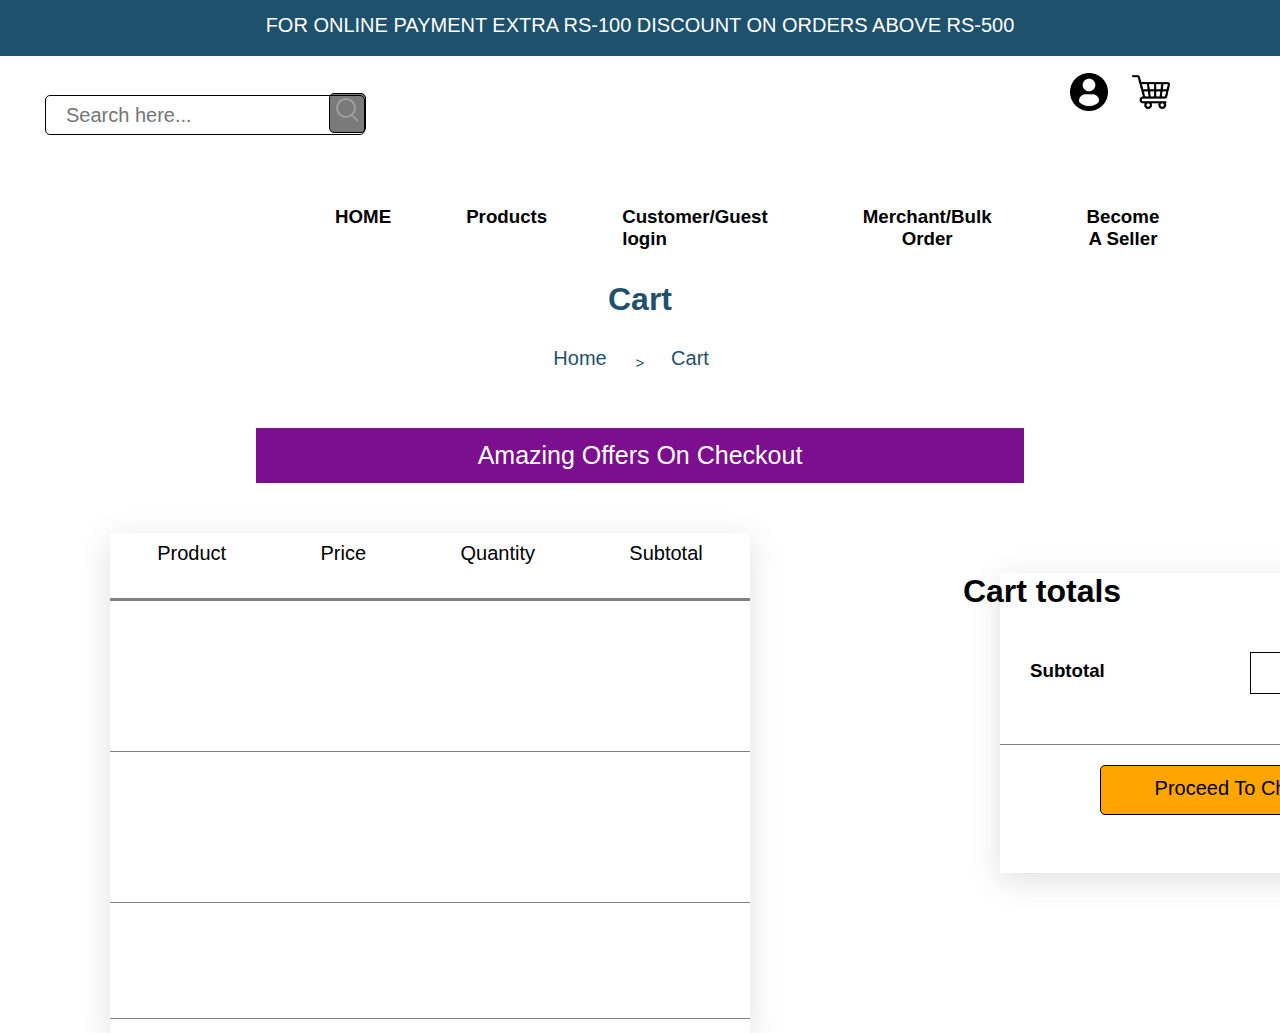
==== cart.html @ 8e677efd "Merge pull request #2 from Anmolkumar1996/navbar_created" ====
<!DOCTYPE html>
<html lang="en">
<head>
    <meta charset="UTF-8">
    <meta http-equiv="X-UA-Compatible" content="IE=edge">
    <meta name="viewport" content="width=device-width, initial-scale=1.0">
    <title>Document</title>
    <link rel="stylesheet" href="cart.css">
</head>
<body>
    <div id="header"></div>
    <div id="product_div"></div>


    <!-- ------------------------------------ -->
   
        <h1>Cart</h1>
        <p id="home">Home</p>
        <p id="greater_logo">></p>
        <p id="cart_logo">Cart</p>

        <div id="amazing_offer">
            <p>Amazing Offers On Checkout</p>
        </div>

        <div id="left_product_div">
        <div id="left2">
            <p>Product</p>
            <p>Price</p>
            <p>Quantity</p>
            <p>Subtotal</p>
        </div>   
           
           <div id="line"></div>
           <div id="line2"></div>
           <div id="line3"></div>
           <div id="line4">
           
           </div>
           
        </div>
        <div id="right_product_div">
            <h1>Cart totals</h1>

            <h3 id="subtotal">Subtotal</h3>
            <div id="price_div"></div>
            <div id="line1"></div>
            <button id="proceed_button">Proceed To Checkout</button>
        </div>


    
</body>
</html>
<script src="./cart.js" type="module"></script>
---- cart.css ----
*{
    border: 0px;
    margin: 0px;
    font-family: 'Segoe UI', Tahoma, Geneva, Verdana, sans-serif;
}
#top_header{
    width: 100%;
    height: 45px;
    position: static;
   
    background-color: #1E516C;
    padding: 5px 0px 6px;

}
#rupee{
    height: 20px;
    color: white;
    
   
}
p{
    color: white;
    font-family: Arial, Helvetica, sans-serif;
    font-weight: 300px;
    line-height: 2em;
    margin: auto;
    text-align: center;
    font-size: 20px;
}
#search{
    
  width: 25%;
    border: 1px solid black;
    margin-top: 50px;
    margin-left: 45px;
    height: 40px;
    border-radius: 2px;
    font-size: 20px;
    padding-left: 20px;
    border-radius: 5px;
}
button{
    margin-left: -40px;
    height: 40px;
   padding-bottom: 5px;
   border: 1px solid black;
   background-color: rgba(0, 0, 0, 0.521);
   border-radius: 5px;
   cursor: pointer;
}
#uboric_logo{
    width: 16%;
    margin-left: 40%;
    margin-top: -4%;
   

}

#user_logo_cart_logo{
    width: 200px;
    height: 100px;
    
    margin-left: 82%;
    margin-top: -100px;
    
}
#user_logo_cart_logo  img{
    width: 19%;
    margin-top: 20px;
    cursor: pointer;
    margin-left: 20px;
}

#user_logo_cart_logo>#cart_logo{
   
    cursor: pointer;
  
}
#categories_div{
    height: 75px;
    width: 65%;
    margin-top: 150px;
    margin-left: 285px;
    display: flex;
    gap:25px;
    
}
#categories_div>h3{
    text-align: center;
    /* margin: auto; */
    cursor: pointer;
    margin-left: 70px;
}
h3:hover{
    color: teal;
   
}
#product_link{
    text-decoration: none;
    color: black;
 
    margin-left: 25px;
    margin-left: 50px;
}
h1{
    text-align: center;
    color: #1E516C;
    font-family: 'Gill Sans', 'Gill Sans MT', Calibri, 'Trebuchet MS', sans-serif;
   
}
#home{
    color: black;
    margin-left: -120px;
    margin-top: 20px;
    color: #1E516C;
    cursor: pointer;
    
}
#greater_logo{
    color: black;
    margin-top: -30px;
    
    font-size: 15px;
    color: #1E516C;

}
#cart_logo{
    color: black;
    margin-left: 100px;
    color: #1E516C;
    cursor: pointer;
    margin-top: -40px;
}
#amazing_offer{
    width: 60%;
    height: 55px;
   
    margin: auto;
    margin-top: 50px;
    background-color: rgb(123, 15, 142);

}
#amazing_offer>p{
    padding:2px 0px;
    font-size: 25px;
    font-family: 'Segoe UI', Tahoma, Geneva, Verdana, sans-serif;
   
}
#left_product_div{
    width: 50%;
    height: 500px;
    box-shadow: rgba(100, 100, 111, 0.2) 0px 7px 29px 0px;
    margin-left: 110px;
    margin-top: 50px;
    /* display: flex; */
    
    
}
#left_product_div>p{
    color: black;
    margin-top: 40px;
    
}
#right_product_div{
    width: 30%;
    height: 300px;
    box-shadow: rgba(100, 100, 111, 0.2) 0px 7px 29px 0px;
    margin-left: 1000px;
    margin-top: -500px;

}
#right_product_div>h1{
    color: black;
    margin-left: -300px;
    margin-top: 40px;
}

#left2{
    height: auto;
    width: auto;
 
    display: flex;
}
#left2>p{
    color: black;
}
#line{
    height:3px;
    width: 100%;
    background-color: grey;
    margin-top: 25px;
   
}
#line2{
    height:1px;
    width: 100%;
    background-color: grey;
    margin-top: 150px;
}
#line3{
    height:1px;
    width: 100%;
    background-color: grey;
    margin-top: 150px;
}
#line4{
    height:1px;
    width: 100%;
    background-color: grey;
    margin-top: 115px;
}
#subtotal{
    margin-top: 50px;
    margin-left: 30px;
}
#price_div{
    width: 30%;
    height: 40px;
    border: 1px solid black;
    margin-left: 250px;
    margin-top: -30px;

}
#line1{
    height:1px;
    width: 100%;
    background-color: grey;
    margin-top: 50px;
}
#proceed_button{
    margin-left: 100px;
    margin-top: 20px;
    width: 300px;
    height: 50px;
    background-color: orange;
    font-size: 20px;
}
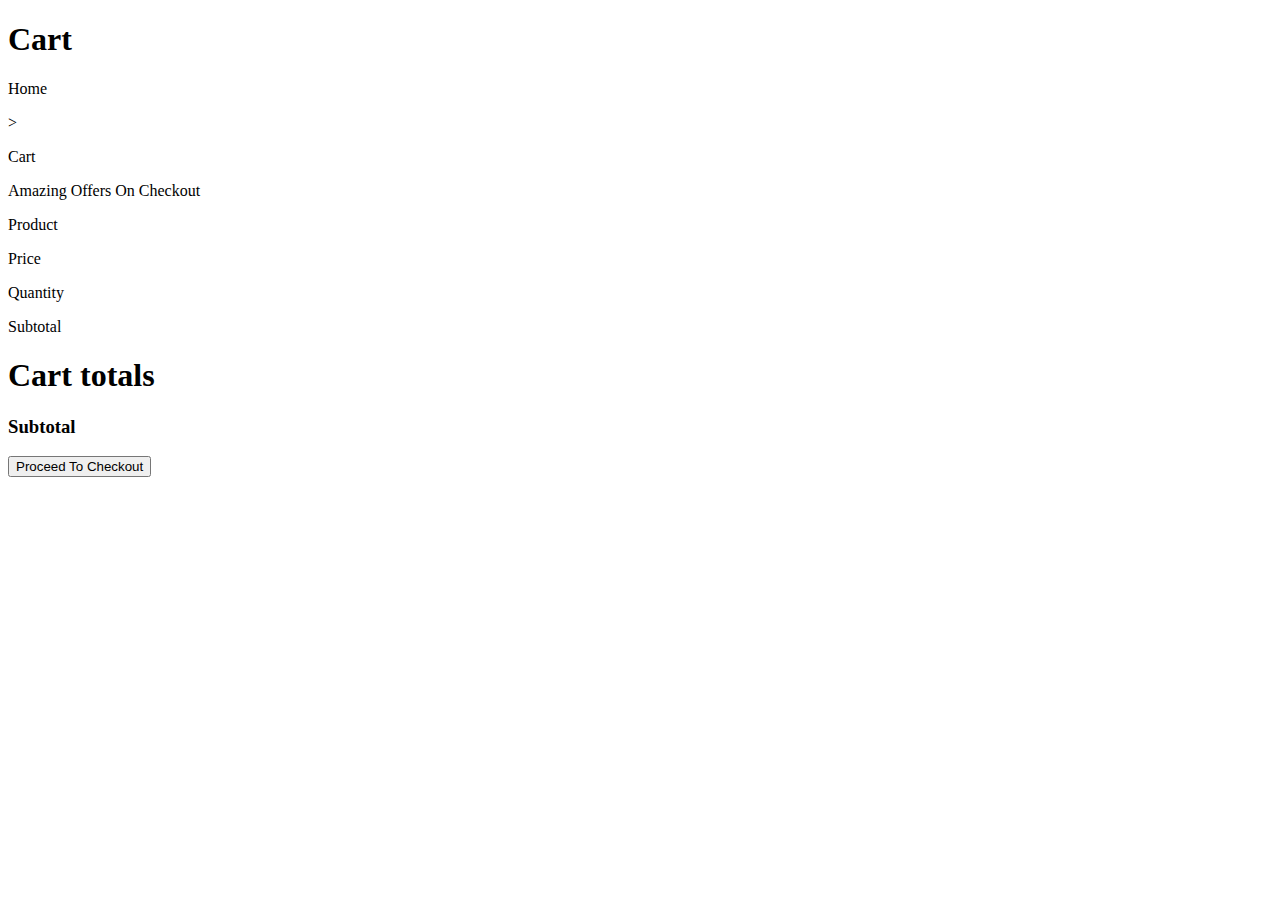
==== commit 3d339364: "test for change" ====
--- a/cart.html
+++ b/cart.html
@@ -1,55 +1,56 @@
 <!DOCTYPE html>
 <html lang="en">
+
 <head>
     <meta charset="UTF-8">
     <meta http-equiv="X-UA-Compatible" content="IE=edge">
     <meta name="viewport" content="width=device-width, initial-scale=1.0">
-    <title>Document</title>
-    <link rel="stylesheet" href="cart.css">
+    <title>Cart Page</title>
+    <link rel="shortcut icon" href="https://i.im.ge/2022/06/14/rvnfcm.png" type="image/x-icon">
+    <link rel="stylesheet" href="styles/cart.css">
 </head>
+
 <body>
     <div id="header"></div>
     <div id="product_div"></div>
 
 
     <!-- ------------------------------------ -->
-   
-        <h1>Cart</h1>
-        <p id="home">Home</p>
-        <p id="greater_logo">></p>
-        <p id="cart_logo">Cart</p>
 
-        <div id="amazing_offer">
-            <p>Amazing Offers On Checkout</p>
-        </div>
+    <h1>Cart</h1>
+    <p id="home">Home</p>
+    <p id="greater_logo">></p>
+    <p id="cart_logo">Cart</p>
 
-        <div id="left_product_div">
+    <div id="amazing_offer">
+        <p>Amazing Offers On Checkout</p>
+    </div>
+
+    <div id="left_product_div">
         <div id="left2">
             <p>Product</p>
             <p>Price</p>
             <p>Quantity</p>
             <p>Subtotal</p>
-        </div>   
-           
-           <div id="line"></div>
-           <div id="line2"></div>
-           <div id="line3"></div>
-           <div id="line4">
-           
-           </div>
-           
         </div>
-        <div id="right_product_div">
-            <h1>Cart totals</h1>
+        <div id="line"></div>
+        <div id="data_appender"></div>
 
-            <h3 id="subtotal">Subtotal</h3>
-            <div id="price_div"></div>
-            <div id="line1"></div>
-            <button id="proceed_button">Proceed To Checkout</button>
-        </div>
+    </div>
+
+    </div>
+    <div id="right_product_div">
+        <h1>Cart totals</h1>
+
+        <h3 id="subtotal">Subtotal</h3>
+        <div id="price_div"></div>
+        <div id="line1"></div>
+        <button id="proceed_button">Proceed To Checkout</button>
+    </div>
 
 
-    
+
 </body>
+
 </html>
-<script src="./cart.js" type="module"></script>+<script src="scripts/cart.js" type="module"></script>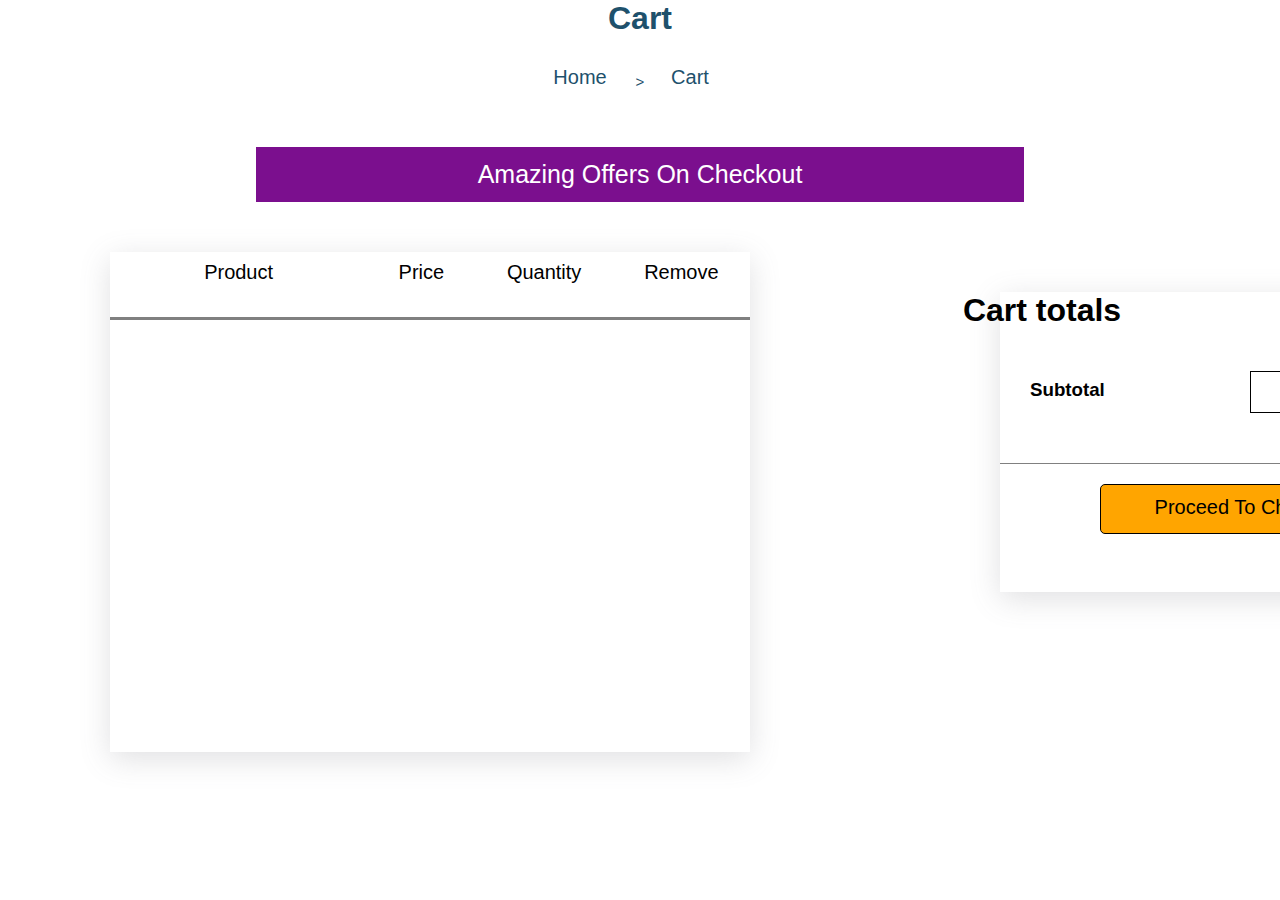
==== commit 8adb6391: "cart data appended but not completely functional" ====
--- a/cart.html
+++ b/cart.html
@@ -16,22 +16,24 @@
 
 
     <!-- ------------------------------------ -->
+    <div id="cart_box">
+        <h1>Cart</h1>
+        <p id="home">Home</p>
+        <p id="greater_logo">></p>
+        <p id="cart_logo">Cart</p>
 
-    <h1>Cart</h1>
-    <p id="home">Home</p>
-    <p id="greater_logo">></p>
-    <p id="cart_logo">Cart</p>
-
-    <div id="amazing_offer">
-        <p>Amazing Offers On Checkout</p>
+        <div id="amazing_offer">
+            <p>Amazing Offers On Checkout</p>
+        </div>
     </div>
-
     <div id="left_product_div">
         <div id="left2">
+            <p></p>
             <p>Product</p>
+            <p></p>
             <p>Price</p>
             <p>Quantity</p>
-            <p>Subtotal</p>
+            <p>Remove</p>
         </div>
         <div id="line"></div>
         <div id="data_appender"></div>
--- a/styles/cart.css
+++ b/styles/cart.css
@@ -0,0 +1,294 @@
+* {
+    border: 0px;
+    margin: 0px;
+    font-family: 'Segoe UI', Tahoma, Geneva, Verdana, sans-serif;
+}
+
+#top_header {
+    width: 100%;
+    height: 45px;
+    position: static;
+    background-color: rgb(30, 81, 108);
+    padding: 5px 0px 6px;
+}
+
+#rupee {
+    height: 20px;
+    color: white;
+}
+
+p {
+    color: white;
+    font-family: Arial, Helvetica, sans-serif;
+    font-weight: 300px;
+    line-height: 2em;
+    margin: auto;
+    text-align: center;
+    font-size: 20px;
+}
+
+#search {
+    width: 25%;
+    border: 1px solid black;
+    margin-top: 50px;
+    margin-left: 45px;
+    height: 40px;
+    border-radius: 2px;
+    font-size: 20px;
+    padding-left: 20px;
+    border-radius: 5px;
+}
+
+button {
+    margin-left: -40px;
+    height: 40px;
+    padding-bottom: 5px;
+    border: 1px solid black;
+    background-color: rgba(0, 0, 0, 0.521);
+    border-radius: 5px;
+    cursor: pointer;
+}
+
+#uboric_logo {
+    width: 16%;
+    margin-left: 40%;
+    margin-top: -4%;
+}
+
+#user_logo_cart_logo {
+    width: 200px;
+    height: 100px;
+    margin-left: 82%;
+    margin-top: -100px;
+}
+
+#user_logo_cart_logo img {
+    width: 19%;
+    margin-top: 20px;
+    cursor: pointer;
+    margin-left: 20px;
+}
+
+#user_logo_cart_logo>#cart_logo {
+    cursor: pointer;
+}
+
+#categories_div {
+    height: 75px;
+    width: 65%;
+    margin-top: 150px;
+    margin-left: 285px;
+    display: flex;
+    gap: 25px;
+}
+
+#categories_div>h3 {
+    text-align: center;
+    /* margin: auto; */
+    cursor: pointer;
+    margin-left: 70px;
+}
+
+#product_link {
+    text-decoration: none;
+    color: black;
+    margin-left: 25px;
+    margin-left: 50px;
+}
+
+h1 {
+    text-align: center;
+    color: #1E516C;
+    font-family: 'Gill Sans', 'Gill Sans MT', Calibri, 'Trebuchet MS', sans-serif;
+}
+
+#home {
+    color: black;
+    margin-left: -120px;
+    margin-top: 20px;
+    color: #1E516C;
+    cursor: pointer;
+}
+
+#greater_logo {
+    color: black;
+    margin-top: -30px;
+    font-size: 15px;
+    color: #1E516C;
+}
+
+#cart_logo {
+    color: black;
+    margin-left: 100px;
+    color: #1E516C;
+    cursor: pointer;
+    margin-top: -40px;
+}
+
+#amazing_offer {
+    width: 60%;
+    height: 55px;
+    margin: auto;
+    margin-top: 50px;
+    background-color: rgb(123, 15, 142);
+}
+
+#amazing_offer>p {
+    padding: 2px 0px;
+    font-size: 25px;
+    font-family: 'Segoe UI', Tahoma, Geneva, Verdana, sans-serif;
+}
+
+#left_product_div {
+    width: 50%;
+    height: 500px;
+    box-shadow: rgba(100, 100, 111, 0.2) 0px 7px 29px 0px;
+    margin-left: 110px;
+    margin-top: 50px;
+    /* display: flex; */
+}
+
+#left_product_div>p {
+    color: black;
+    margin-top: 40px;
+}
+
+#right_product_div {
+    width: 30%;
+    height: 300px;
+    box-shadow: rgba(100, 100, 111, 0.2) 0px 7px 29px 0px;
+    margin-left: 1000px;
+    margin-top: -500px;
+}
+
+#right_product_div>h1 {
+    color: black;
+    margin-left: -300px;
+    margin-top: 40px;
+}
+
+#left2 {
+    height: auto;
+    width: auto;
+    display: flex;
+}
+
+#product_div h3:hover {
+    color: rgb(15, 75, 107);
+}
+
+#left2>p {
+    color: black;
+}
+
+#line {
+    height: 3px;
+    width: 100%;
+    background-color: grey;
+    margin-top: 25px;
+}
+
+#line2 {
+    height: 1px;
+    width: 100%;
+    background-color: grey;
+    margin-top: 150px;
+}
+
+#line3 {
+    height: 1px;
+    width: 100%;
+    background-color: grey;
+    margin-top: 150px;
+}
+
+#line4 {
+    height: 1px;
+    width: 100%;
+    background-color: grey;
+    margin-top: 115px;
+}
+
+#subtotal {
+    margin-top: 50px;
+    margin-left: 30px;
+}
+
+#price_div {
+    width: 30%;
+    height: 40px;
+    border: 1px solid black;
+    margin-left: 250px;
+    margin-top: -30px;
+}
+
+#line1 {
+    height: 1px;
+    width: 100%;
+    background-color: grey;
+    margin-top: 50px;
+}
+
+#proceed_button {
+    margin-left: 100px;
+    margin-top: 20px;
+    width: 300px;
+    height: 50px;
+    background-color: orange;
+    font-size: 20px;
+}
+
+#data_appender {
+    overflow-y: scroll;
+    height: 400px;
+}
+
+#data_appender>div {
+    display: grid;
+    grid-template-columns: repeat(5, 1fr);
+    text-align: center;
+}
+
+#data_appender>div>div {
+    display: flex;
+    justify-content: center;
+    align-items: center;
+}
+
+#data_appender img {
+    width: 200px;
+    height: 200px;
+}
+
+.div4_cart {
+    gap: 10px;
+}
+
+.div4_cart>div {
+    border: 1px double black;
+    height: 35px;
+    width: 35px;
+    display: flex;
+    justify-content: center;
+    align-items: center;
+}
+
+.div4_cart>div:hover {
+    cursor: pointer;
+}
+
+.remove_btn_div input {
+    background-color: black;
+    color: white;
+    border-radius: 10px;
+    width: 70%;
+    height: 30px;
+    font-size: 14px;
+    text-align: center;
+}
+
+.remove_btn_div input:hover {
+    cursor: pointer;
+    background-color: red;
+    color: white;
+}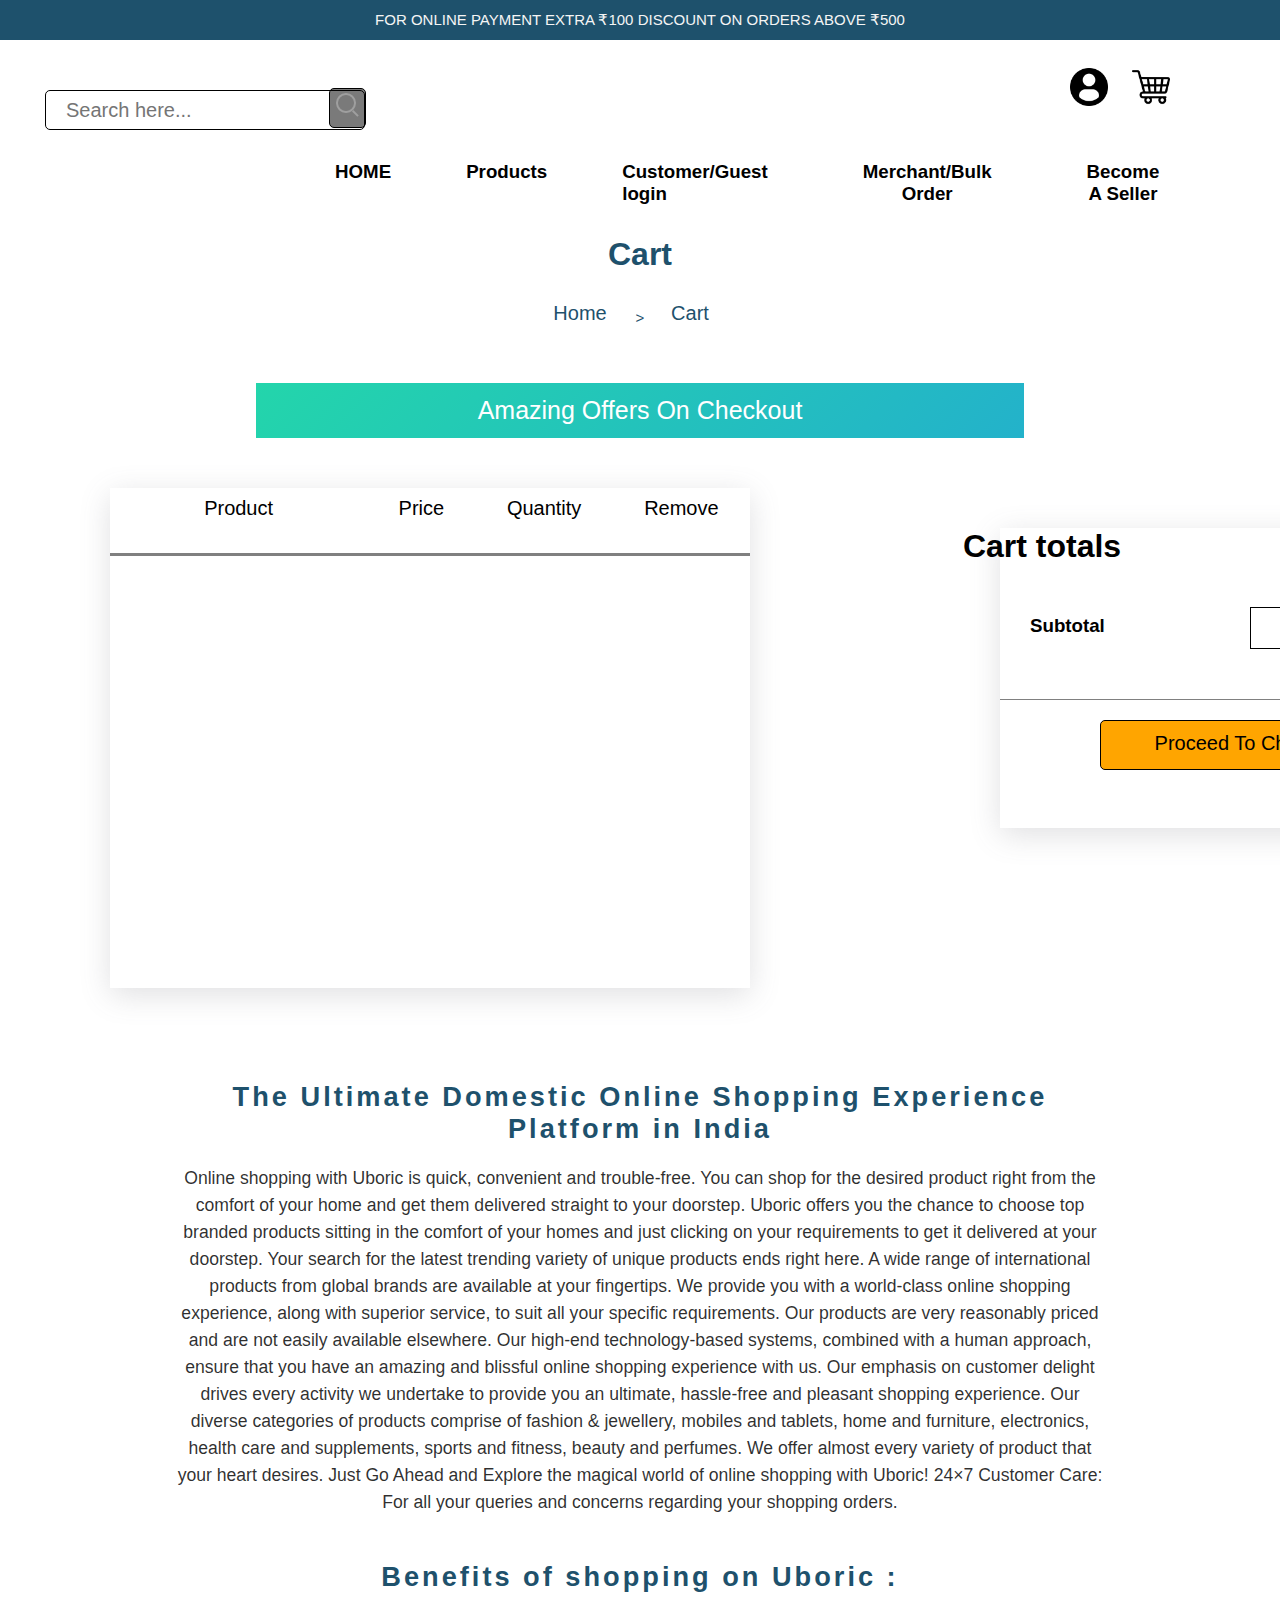
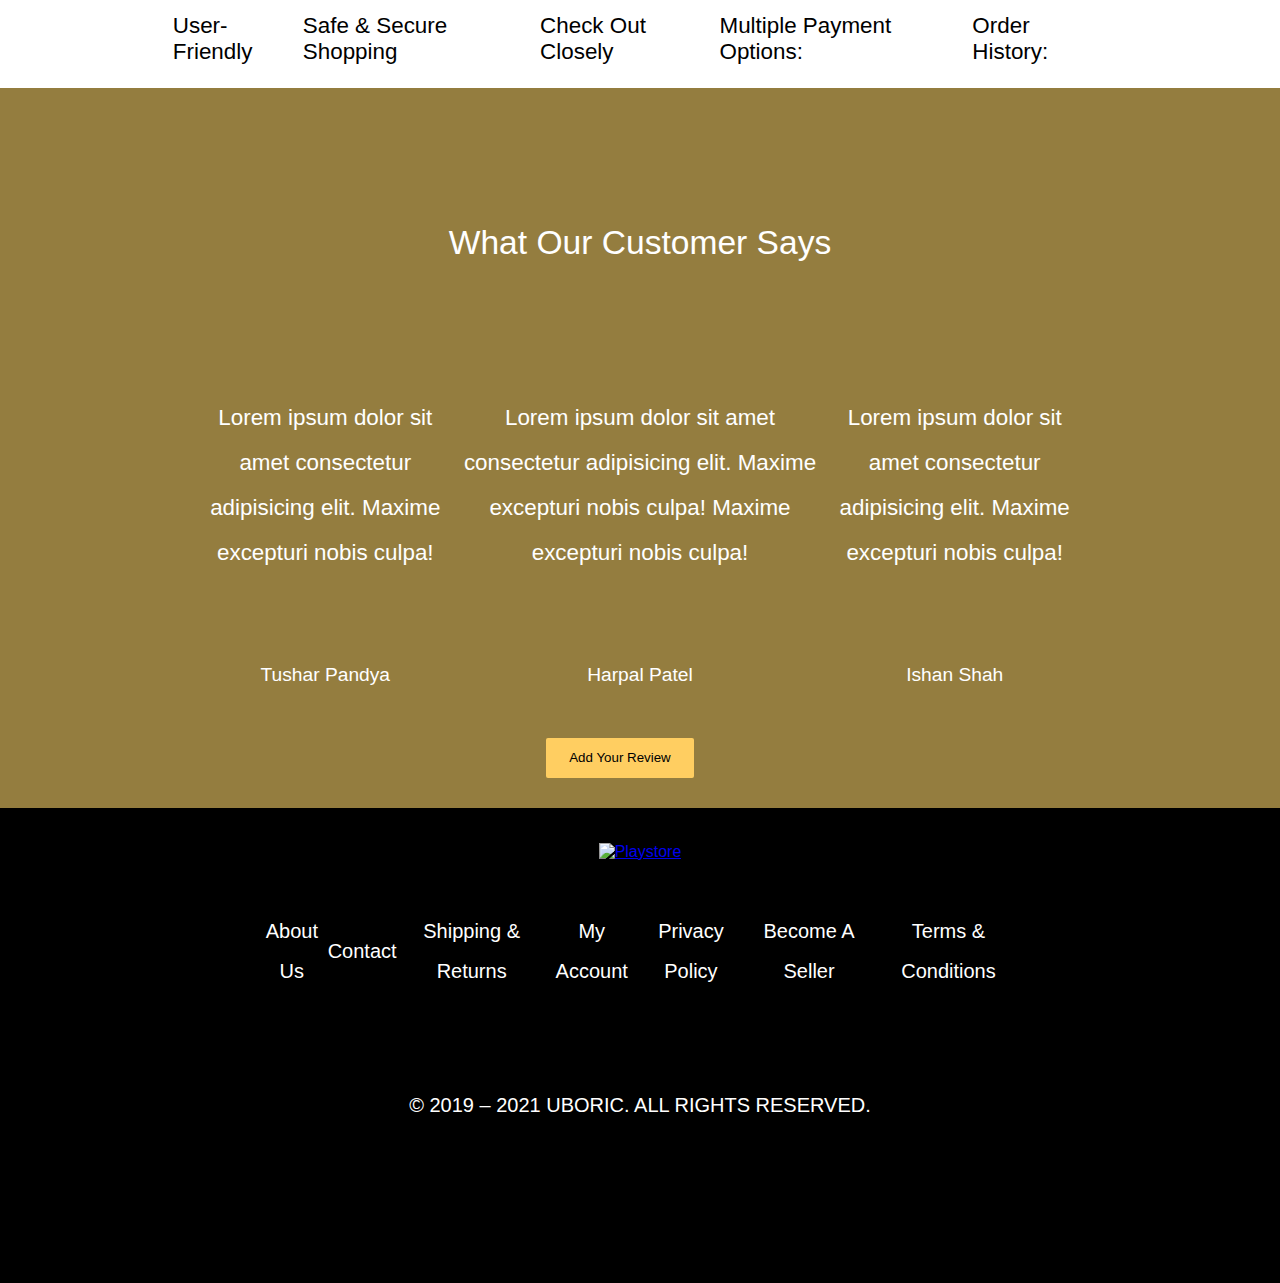
==== commit c10e4e33: "Updated repo" ====
--- a/cart.html
+++ b/cart.html
@@ -7,7 +7,10 @@
     <meta name="viewport" content="width=device-width, initial-scale=1.0">
     <title>Cart Page</title>
     <link rel="shortcut icon" href="https://i.im.ge/2022/06/14/rvnfcm.png" type="image/x-icon">
+    <script src="https://kit.fontawesome.com/2a76efaedf.js" crossorigin="anonymous"></script>
     <link rel="stylesheet" href="styles/cart.css">
+
+    <link rel="stylesheet" href="./styles/footer.css">
 </head>
 
 <body>
@@ -51,6 +54,9 @@
     </div>
 
 
+    <!-----------------Footer------------------>
+    <div id="footer"></div>
+
 
 </body>
 
--- a/styles/cart.css
+++ b/styles/cart.css
@@ -6,10 +6,19 @@
 
 #top_header {
     width: 100%;
-    height: 45px;
+    height: 40px;
     position: static;
-    background-color: rgb(30, 81, 108);
-    padding: 5px 0px 6px;
+    background-color: #1E516C;
+    display: flex;
+    justify-content: center;
+    align-items: center;
+}
+
+#top_header p {
+    color: whitesmoke;
+    font-family: Helvetica, Arial, sans-serif;
+    font-weight: 500;
+    font-size: 15px;
 }
 
 #rupee {
@@ -76,7 +85,7 @@
 #categories_div {
     height: 75px;
     width: 65%;
-    margin-top: 150px;
+    margin-top: 13px;
     margin-left: 285px;
     display: flex;
     gap: 25px;
@@ -130,7 +139,26 @@
     height: 55px;
     margin: auto;
     margin-top: 50px;
-    background-color: rgb(123, 15, 142);
+}
+
+#amazing_offer {
+    background: linear-gradient(-45deg, #ee7752, #e73c7e, #23a6d5, #23d5ab);
+    background-size: 400% 400%;
+    animation: gradient 15s ease infinite;
+}
+
+@keyframes gradient {
+    0% {
+        background-position: 0% 50%;
+    }
+
+    50% {
+        background-position: 100% 50%;
+    }
+
+    100% {
+        background-position: 0% 50%;
+    }
 }
 
 #amazing_offer>p {
@@ -291,4 +319,29 @@
     cursor: pointer;
     background-color: red;
     color: white;
+}
+
+#price_div {
+    display: flex;
+    justify-content: center;
+    align-items: center;
+}
+
+/*Changes*/
+#footer {
+    margin-top: 230px;
+}
+
+#button {
+    margin-bottom: 30px;
+    margin-top: 44px;
+}
+
+#container3 {
+    padding: 35px 0px;
+}
+
+#container3 #menu {
+    margin-top: 50px;
+    margin-bottom: -30px;
 }--- a/styles/footer.css
+++ b/styles/footer.css
@@ -0,0 +1,141 @@
+#container1 {
+    /* border: 1px solid black; */
+    height: 70vh;
+    display: flex;
+    flex-direction: column;
+    justify-content: space-between;
+}
+
+.box {
+    /* border: 1px solid black; */
+    width: 73%;
+    margin: auto;
+}
+
+.box h2 {
+    color: #1E516C;
+    font-family: 'Lucida Sans', 'Lucida Sans Regular', 'Lucida Grande', 'Lucida Sans Unicode', Geneva, Verdana, sans-serif;
+    margin-bottom: 20px;
+    font-size: 1.7rem;
+    letter-spacing: 3px;
+    text-align: center;
+}
+
+.box p {
+    font-family: 'Gill Sans', 'Gill Sans MT', Calibri, 'Trebuchet MS', sans-serif;
+    font-size: 1.1rem;
+    color: rgba(0, 0, 0, 0.818);
+    line-height: 27px;
+}
+
+.box h3 {
+    display: inline-block;
+    font-family: 'Gill Sans', 'Gill Sans MT', Calibri, 'Trebuchet MS', sans-serif;
+    font-weight: normal;
+    font-size: 1.4rem;
+}
+
+#benifits {
+    /* border: 1px solid black; */
+    display: flex;
+    justify-content: space-around;
+}
+
+
+/*Container 2*/
+
+#container2 {
+    background: url(https://media.istockphoto.com/photos/shopping-basket-full-of-variety-of-grocery-products-food-and-drink-on-picture-id1319625327?b=1&k=20&m=1319625327&s=170667a&w=0&h=FRRQT4yPOTumTJkCOmthHBcRvzoGvqw7drlSlYZhUNo=);
+    background-repeat: no-repeat;
+    background-size: cover;
+    color: white;
+    height: 80vh;
+}
+
+#container2-box {
+    background-color: #755808c6;
+    height: 100%;
+    display: flex;
+    flex-direction: column;
+    justify-content: space-around;
+    align-items: center;
+}
+
+#container2 #headline {
+    font-family: 'Lucida Sans', 'Lucida Sans Regular', 'Lucida Grande', 'Lucida Sans Unicode', Geneva, Verdana, sans-serif;
+    text-align: center;
+    font-size: 2.1rem;
+    /* padding-top: 40px; */
+}
+
+#container2-boxes {
+    width: 70%;
+    display: flex;
+    justify-content: space-between;
+    text-align: center;
+}
+
+.boxes p:first-child {
+    font-family: 'Lucida Sans', 'Lucida Sans Regular', 'Lucida Grande', 'Lucida Sans Unicode', Geneva, Verdana, sans-serif;
+    margin-bottom: 80px;
+    font-size: 1.4rem;
+}
+
+.boxes p:nth-child(2) {
+    text-align: center;
+    font-family: 'Franklin Gothic Medium', 'Arial Narrow', Arial, sans-serif;
+    font-size: 1.2rem;
+}
+
+#button button {
+    padding: 10px 23px;
+    background-color: #FFCE61;
+    border: none;
+    border-radius: 2px;
+    cursor: pointer;
+}
+
+#button button:hover {
+    background-color: whitesmoke;
+    transition: 300ms;
+}
+
+
+/*Container 3*/
+
+#container3 {
+    height: 45vh;
+    color: white;
+    background-color: black;
+    display: flex;
+    justify-content: space-evenly;
+    flex-direction: column;
+    align-items: center;
+    font-family: 'Lucida Sans', 'Lucida Sans Regular', 'Lucida Grande', 'Lucida Sans Unicode', Geneva, Verdana, sans-serif;
+}
+
+#logo img {
+    width: 200px;
+}
+
+#menu {
+    /* border: 1px solid red; */
+    width: 60vw;
+    display: flex;
+    justify-content: space-between;
+}
+
+#menu p {
+    cursor: pointer;
+}
+
+#menu p:hover {
+    color: #FFCE61;
+}
+
+#logos-2 {
+    display: flex;
+    width: 100px;
+    font-size: 30px;
+    gap: 10px;
+}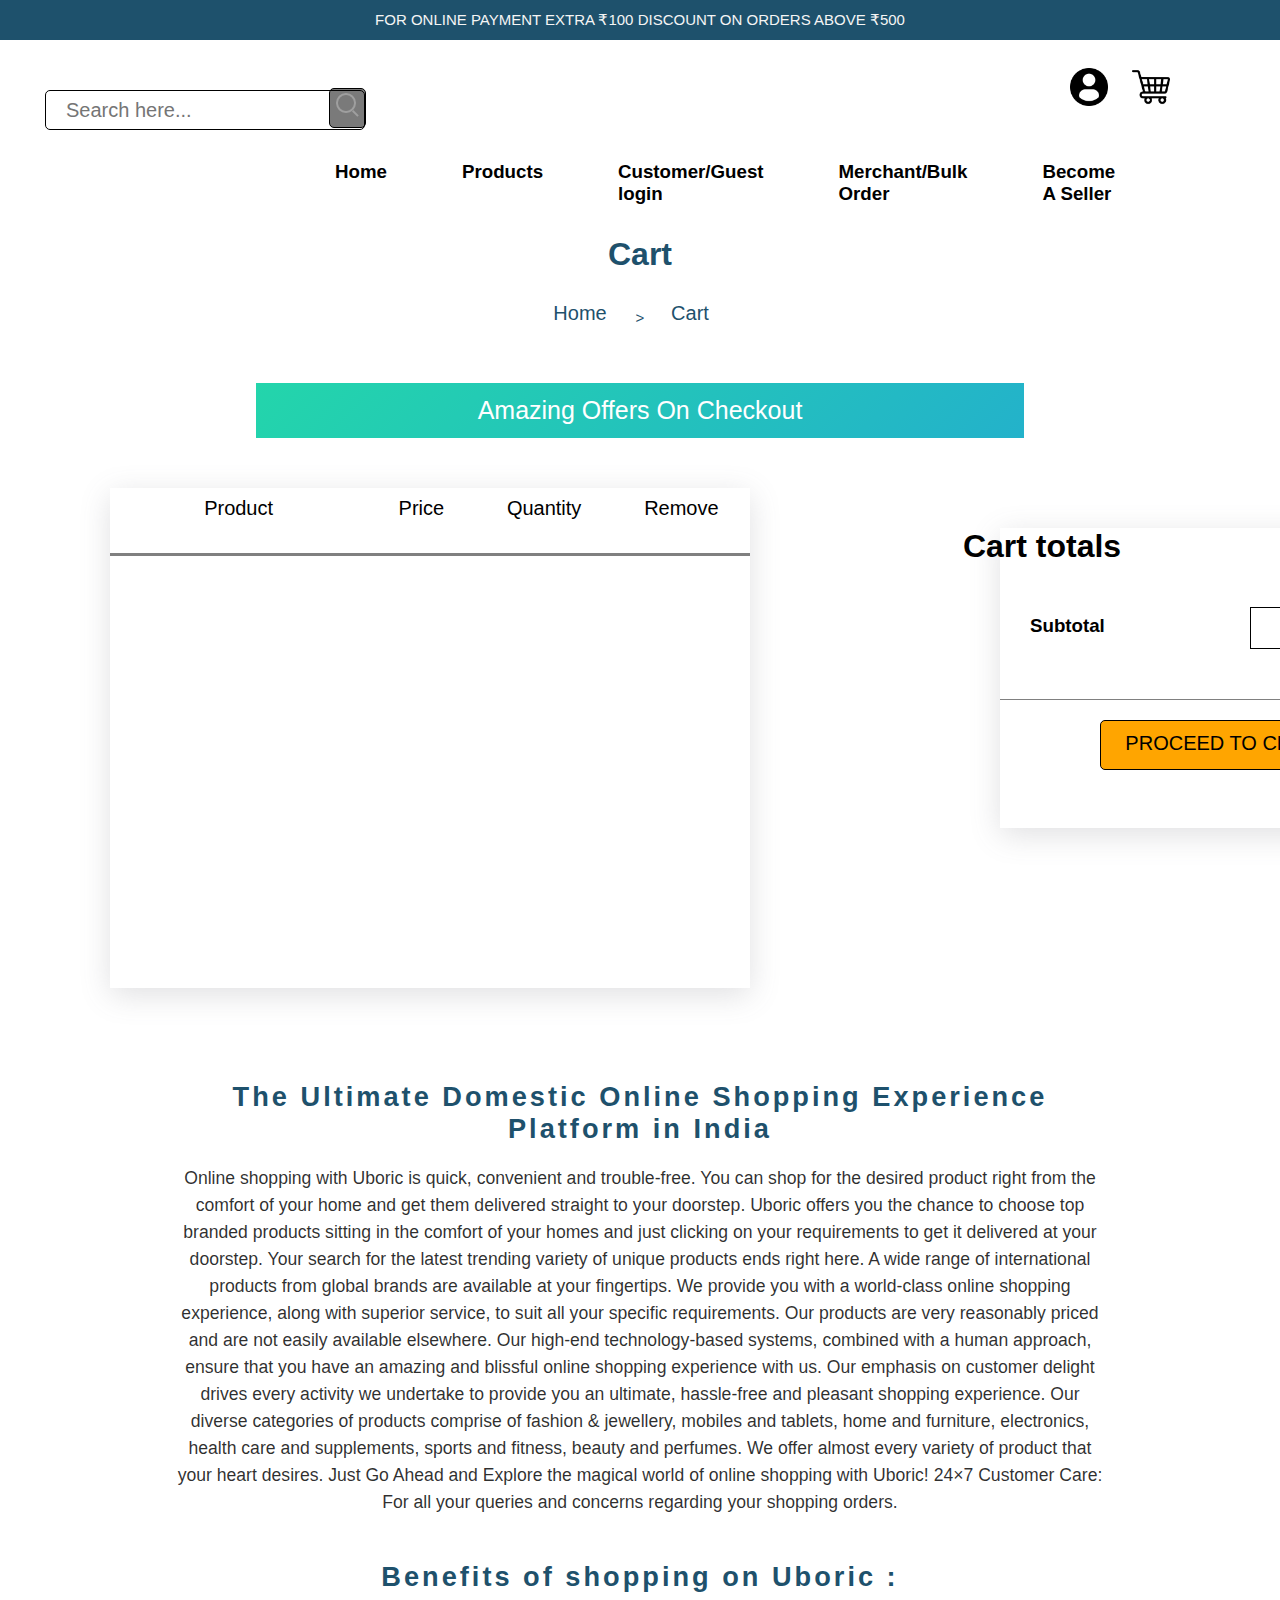
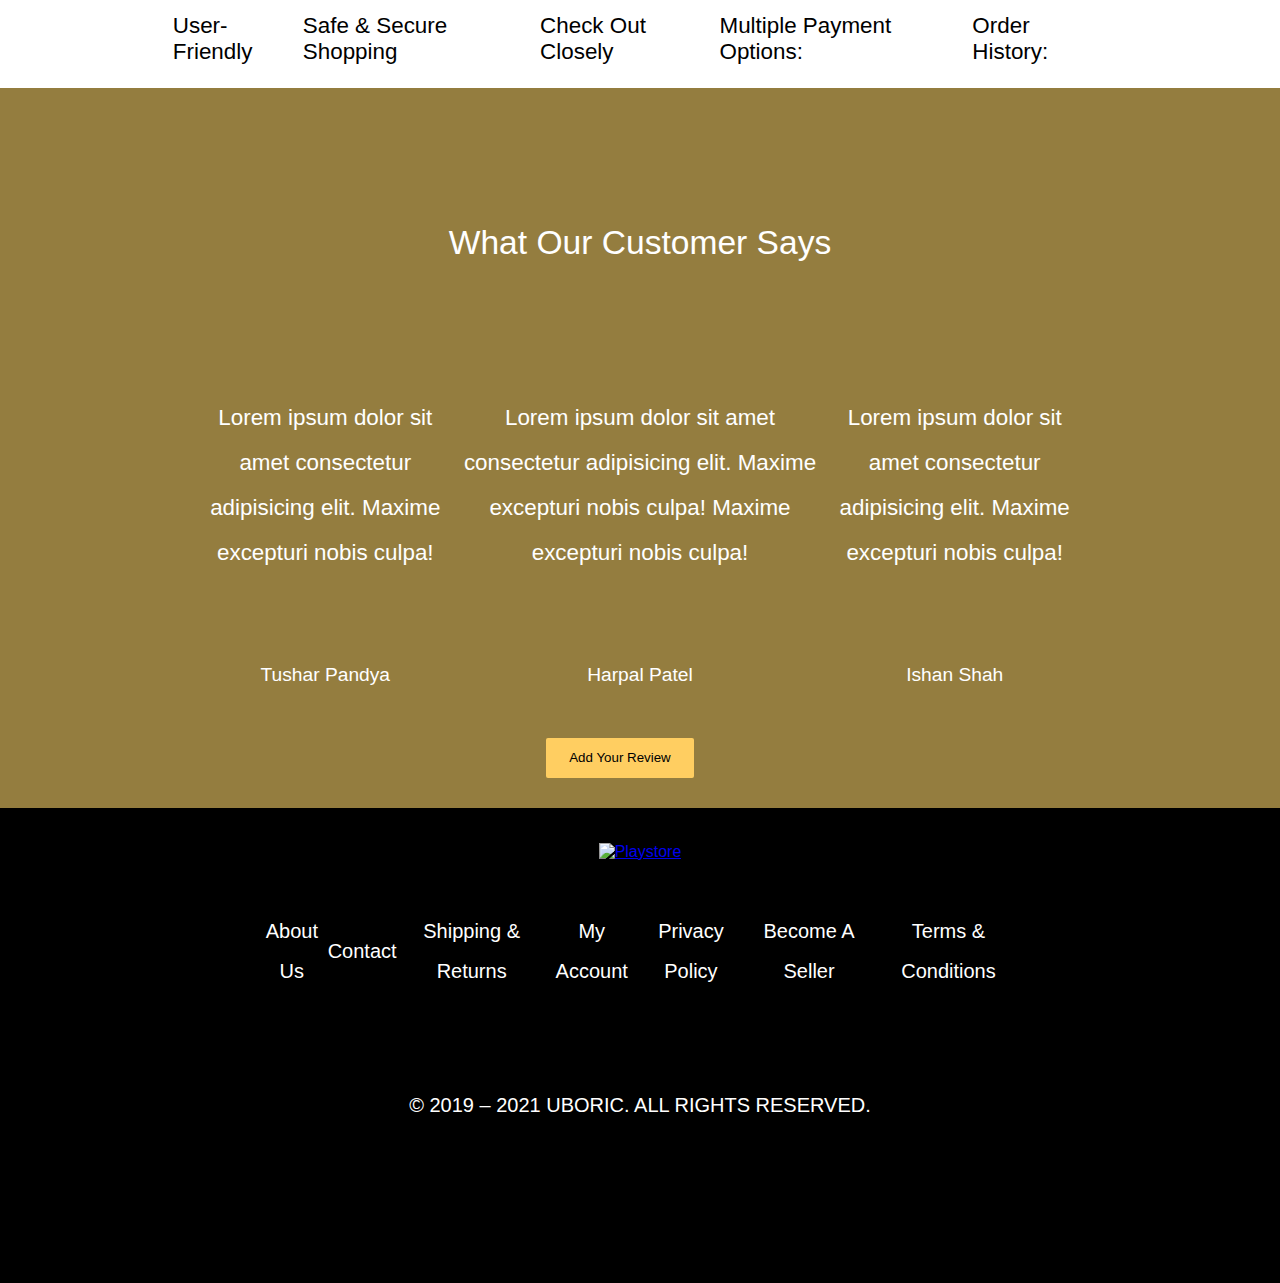
==== commit ebdacf71: "connected all the parts" ====
--- a/cart.html
+++ b/cart.html
@@ -50,7 +50,7 @@
         <h3 id="subtotal">Subtotal</h3>
         <div id="price_div"></div>
         <div id="line1"></div>
-        <button id="proceed_button">Proceed To Checkout</button>
+        <a href="payment.html"><button id="proceed_button">PROCEED TO CHECKOUT</button></a>
     </div>
 
 
